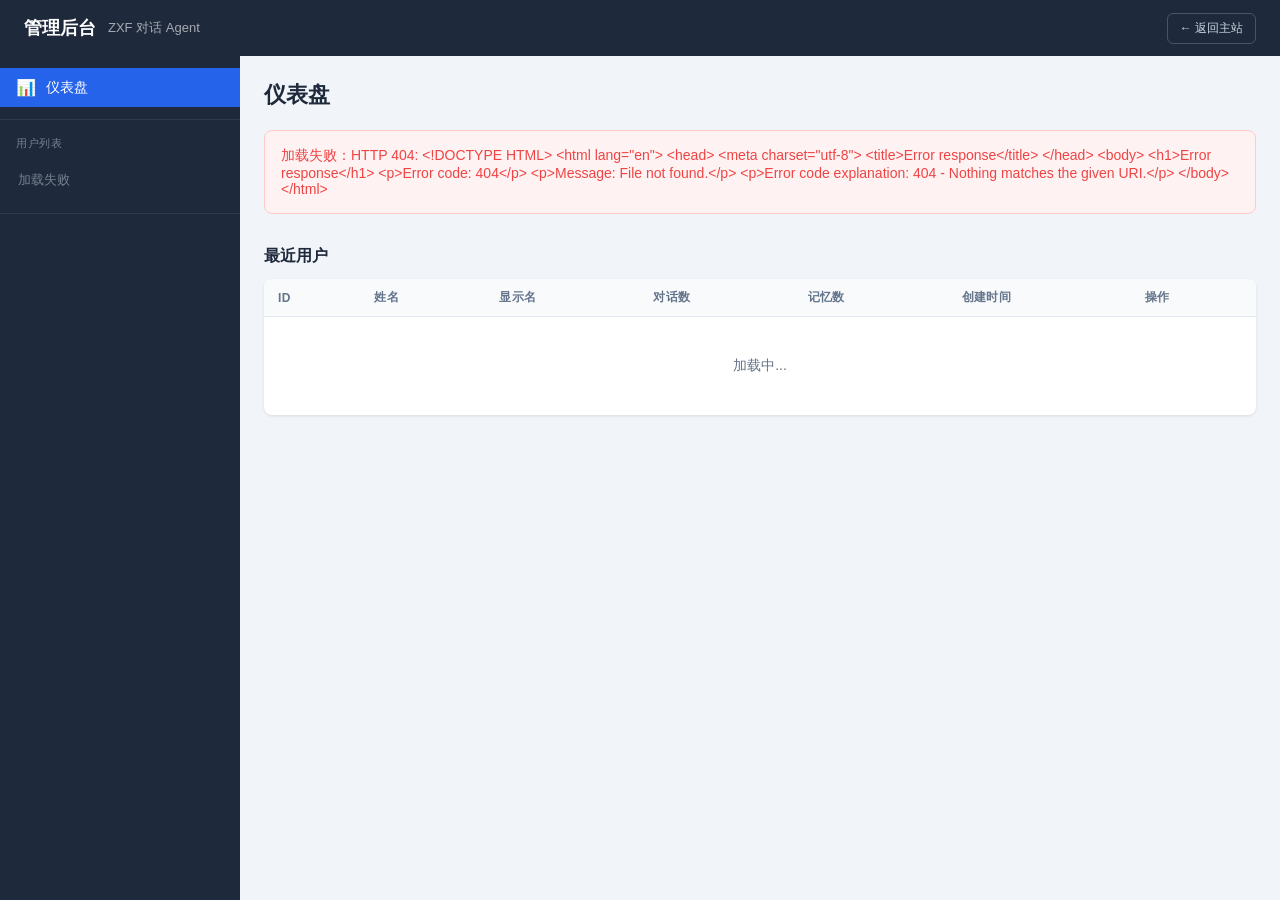
==== static/admin.html @ d545a583 "feat: 增加后台管理界面，可查看所有用户的对话和记忆 - 新增 /api/admin/* 共 6 个管理端 API 端点 - 新增 /admin.html 独立管理 SPA（仪表盘 + 用户列表 " ====
<!DOCTYPE html>
<html lang="zh-CN">
<head>
    <meta charset="UTF-8">
    <meta name="viewport" content="width=device-width, initial-scale=1.0">
    <title>管理后台 — ZXF 对话 Agent</title>
    <link rel="stylesheet" href="/static/css/admin.css">
</head>
<body>
    <div id="app">
        <!-- Top Nav -->
        <header class="top-nav">
            <div class="nav-left">
                <h1 class="nav-title">管理后台</h1>
                <span class="nav-subtitle">ZXF 对话 Agent</span>
            </div>
            <div class="nav-right">
                <a href="/" class="btn btn-small btn-outline">← 返回主站</a>
            </div>
        </header>

        <div class="app-body">
            <!-- Sidebar -->
            <aside class="sidebar">
                <div class="sidebar-section">
                    <button class="sidebar-item active" data-view="dashboard" id="nav-dashboard">
                        <span class="sidebar-icon">📊</span>
                        仪表盘
                    </button>
                </div>
                <div class="sidebar-section">
                    <div class="sidebar-label">用户列表</div>
                    <div id="user-list" class="user-list">
                        <!-- populated by JS -->
                        <div class="loading-text">加载中...</div>
                    </div>
                </div>
            </aside>

            <!-- Main Content -->
            <main class="main-content" id="main-content">
                <!-- Dashboard View (default) -->
                <div id="view-dashboard" class="view active">
                    <h2 class="view-title">仪表盘</h2>
                    <div class="stats-grid" id="stats-grid">
                        <div class="stat-card">
                            <div class="stat-value" id="stat-users">—</div>
                            <div class="stat-label">用户</div>
                        </div>
                        <div class="stat-card">
                            <div class="stat-value" id="stat-conversations">—</div>
                            <div class="stat-label">对话</div>
                        </div>
                        <div class="stat-card">
                            <div class="stat-value" id="stat-messages">—</div>
                            <div class="stat-label">消息</div>
                        </div>
                        <div class="stat-card">
                            <div class="stat-value" id="stat-memories">—</div>
                            <div class="stat-label">记忆</div>
                        </div>
                    </div>

                    <h3 class="section-title" style="margin-top: 32px;">最近用户</h3>
                    <div class="table-wrap">
                        <table class="data-table" id="user-table">
                            <thead>
                                <tr>
                                    <th>ID</th>
                                    <th>姓名</th>
                                    <th>显示名</th>
                                    <th>对话数</th>
                                    <th>记忆数</th>
                                    <th>创建时间</th>
                                    <th>操作</th>
                                </tr>
                            </thead>
                            <tbody id="user-table-body">
                                <tr><td colspan="7" class="empty-cell">加载中...</td></tr>
                            </tbody>
                        </table>
                    </div>
                </div>

                <!-- User Conversations View -->
                <div id="view-user-conversations" class="view">
                    <div class="view-header">
                        <button class="btn btn-small btn-ghost" id="back-from-user">← 返回</button>
                        <h2 class="view-title" id="user-conv-title">用户的对话</h2>
                    </div>
                    <div class="table-wrap">
                        <table class="data-table" id="conv-table">
                            <thead>
                                <tr>
                                    <th>ID</th>
                                    <th>标题</th>
                                    <th>模型</th>
                                    <th>消息数</th>
                                    <th>创建时间</th>
                                    <th>更新时间</th>
                                    <th>操作</th>
                                </tr>
                            </thead>
                            <tbody id="conv-table-body">
                                <tr><td colspan="7" class="empty-cell">选择用户查看对话</td></tr>
                            </tbody>
                        </table>
                    </div>
                </div>

                <!-- User Memories View -->
                <div id="view-user-memories" class="view">
                    <div class="view-header">
                        <button class="btn btn-small btn-ghost" id="back-from-memories">← 返回</button>
                        <h2 class="view-title" id="user-mem-title">用户的记忆</h2>
                    </div>
                    <div class="table-wrap">
                        <table class="data-table" id="mem-table">
                            <thead>
                                <tr>
                                    <th>ID</th>
                                    <th>内容</th>
                                    <th>分类</th>
                                    <th>置信度</th>
                                    <th>创建时间</th>
                                </tr>
                            </thead>
                            <tbody id="mem-table-body">
                                <tr><td colspan="5" class="empty-cell">选择用户查看记忆</td></tr>
                            </tbody>
                        </table>
                    </div>
                </div>

                <!-- Messages View -->
                <div id="view-messages" class="view">
                    <div class="view-header">
                        <button class="btn btn-small btn-ghost" id="back-from-messages">← 返回</button>
                        <h2 class="view-title" id="msg-title">对话消息</h2>
                    </div>
                    <div id="message-list" class="message-list">
                        <!-- populated by JS -->
                    </div>
                </div>
            </main>
        </div>
    </div>

    <script src="/static/js/admin.js"></script>
</body>
</html>
---- static/css/admin.css ----
/* ── Reset & Base ── */
*, *::before, *::after {
    box-sizing: border-box;
    margin: 0;
    padding: 0;
}

:root {
    --primary: #2563eb;
    --primary-hover: #1d4ed8;
    --bg: #f1f5f9;
    --surface: #ffffff;
    --sidebar-bg: #1e293b;
    --sidebar-text: #cbd5e1;
    --sidebar-hover: #334155;
    --sidebar-active: #2563eb;
    --text: #1e293b;
    --text-secondary: #64748b;
    --border: #e2e8f0;
    --shadow: 0 1px 3px rgba(0,0,0,0.1);
    --radius: 8px;
    --success: #10b981;
    --error: #ef4444;
    --warning: #f59e0b;
}

html, body {
    height: 100%;
    font-family: -apple-system, BlinkMacSystemFont, "Segoe UI", Roboto, "Noto Sans SC", sans-serif;
    font-size: 14px;
    color: var(--text);
    background: var(--bg);
}

/* ── Top Navigation ── */
.top-nav {
    display: flex;
    align-items: center;
    justify-content: space-between;
    padding: 0 24px;
    height: 56px;
    background: var(--sidebar-bg);
    color: white;
    flex-shrink: 0;
}

.nav-left {
    display: flex;
    align-items: center;
    gap: 12px;
}

.nav-title {
    font-size: 18px;
    font-weight: 700;
}

.nav-subtitle {
    font-size: 13px;
    opacity: 0.6;
}

.nav-right {
    display: flex;
    align-items: center;
    gap: 8px;
}

/* ── App Body (sidebar + main) ── */
.app-body {
    display: flex;
    height: calc(100vh - 56px);
}

/* ── Sidebar ── */
.sidebar {
    width: 240px;
    min-width: 240px;
    background: var(--sidebar-bg);
    color: var(--sidebar-text);
    display: flex;
    flex-direction: column;
    overflow-y: auto;
}

.sidebar-section {
    padding: 12px 0;
    border-bottom: 1px solid rgba(255,255,255,0.08);
}

.sidebar-label {
    padding: 4px 16px 8px;
    font-size: 11px;
    text-transform: uppercase;
    letter-spacing: 0.05em;
    opacity: 0.5;
}

.sidebar-item {
    display: flex;
    align-items: center;
    gap: 10px;
    width: 100%;
    padding: 10px 16px;
    border: none;
    background: transparent;
    color: var(--sidebar-text);
    font-size: 14px;
    cursor: pointer;
    transition: background 0.15s;
    text-align: left;
}

.sidebar-item:hover {
    background: var(--sidebar-hover);
}

.sidebar-item.active {
    background: var(--sidebar-active);
    color: white;
}

.sidebar-icon {
    font-size: 16px;
}

.user-list {
    padding: 0 8px;
}

.user-list-item {
    display: flex;
    flex-direction: column;
    gap: 2px;
    padding: 8px 10px;
    border-radius: 6px;
    cursor: pointer;
    transition: background 0.15s;
    margin-bottom: 2px;
}

.user-list-item:hover {
    background: var(--sidebar-hover);
}

.user-list-name {
    font-size: 14px;
    font-weight: 500;
    color: #e2e8f0;
}

.user-list-count {
    font-size: 11px;
    opacity: 0.6;
}

.loading-text {
    padding: 12px 10px;
    font-size: 13px;
    opacity: 0.5;
}

/* ── Main Content ── */
.main-content {
    flex: 1;
    overflow-y: auto;
    padding: 24px;
    min-width: 0;
}

/* ── Views ── */
.view {
    display: none;
}

.view.active {
    display: block;
}

.view-title {
    font-size: 22px;
    font-weight: 700;
    margin-bottom: 20px;
    color: var(--text);
}

.section-title {
    font-size: 16px;
    font-weight: 600;
    margin-bottom: 12px;
    color: var(--text);
}

.view-header {
    display: flex;
    align-items: center;
    gap: 12px;
    margin-bottom: 20px;
}

.view-header .view-title {
    margin-bottom: 0;
}

/* ── Stats Grid ── */
.stats-grid {
    display: grid;
    grid-template-columns: repeat(auto-fill, minmax(180px, 1fr));
    gap: 16px;
}

.stat-card {
    background: var(--surface);
    border-radius: 12px;
    padding: 24px;
    box-shadow: var(--shadow);
    text-align: center;
}

.stat-value {
    font-size: 36px;
    font-weight: 800;
    color: var(--primary);
    line-height: 1.2;
}

.stat-label {
    font-size: 13px;
    color: var(--text-secondary);
    margin-top: 6px;
}

.error-card {
    grid-column: 1 / -1;
    background: #fef2f2;
    color: var(--error);
    padding: 16px;
    border-radius: var(--radius);
    border: 1px solid #fecaca;
}

/* ── Table ── */
.table-wrap {
    background: var(--surface);
    border-radius: var(--radius);
    box-shadow: var(--shadow);
    overflow-x: auto;
}

.data-table {
    width: 100%;
    border-collapse: collapse;
    font-size: 13px;
}

.data-table th {
    background: #f8fafc;
    padding: 10px 14px;
    text-align: left;
    font-weight: 600;
    color: var(--text-secondary);
    font-size: 12px;
    text-transform: uppercase;
    letter-spacing: 0.03em;
    border-bottom: 1px solid var(--border);
    white-space: nowrap;
}

.data-table td {
    padding: 10px 14px;
    border-bottom: 1px solid var(--border);
    vertical-align: middle;
}

.data-table tr:last-child td {
    border-bottom: none;
}

.data-table tr:hover td {
    background: #f8fafc;
}

.empty-cell {
    text-align: center;
    color: var(--text-secondary);
    padding: 40px 14px !important;
    font-size: 14px;
}

.action-cell {
    white-space: nowrap;
    display: flex;
    gap: 6px;
    align-items: center;
}

.content-cell {
    max-width: 400px;
    overflow: hidden;
    text-overflow: ellipsis;
    white-space: nowrap;
}

.error-text {
    color: var(--error) !important;
}

/* ── Buttons (admin overrides) ── */
.btn {
    display: inline-flex;
    align-items: center;
    justify-content: center;
    border: none;
    cursor: pointer;
    font-size: 13px;
    border-radius: 6px;
    transition: background 0.2s, opacity 0.2s;
    white-space: nowrap;
    text-decoration: none;
}

.btn:disabled {
    opacity: 0.5;
    cursor: not-allowed;
}

.btn-small {
    padding: 6px 12px;
    font-size: 12px;
}

.btn-primary {
    background: var(--primary);
    color: white;
    font-weight: 500;
}

.btn-primary:hover:not(:disabled) {
    background: var(--primary-hover);
}

.btn-secondary {
    background: #e2e8f0;
    color: var(--text);
    font-weight: 500;
}

.btn-secondary:hover:not(:disabled) {
    background: #cbd5e1;
}

.btn-ghost {
    background: transparent;
    color: var(--text-secondary);
}

.btn-ghost:hover:not(:disabled) {
    background: #e2e8f0;
    color: var(--text);
}

.btn-outline {
    background: transparent;
    color: var(--sidebar-text);
    border: 1px solid rgba(255,255,255,0.2);
}

.btn-outline:hover {
    background: rgba(255,255,255,0.1);
    border-color: rgba(255,255,255,0.3);
}

/* ── Messages (chat bubble style) ── */
.message-list {
    display: flex;
    flex-direction: column;
    gap: 16px;
    padding: 8px 0;
}

.message {
    max-width: 80%;
    display: flex;
    flex-direction: column;
}

.message.user {
    align-self: flex-end;
}

.message.assistant {
    align-self: flex-start;
}

.msg-role {
    font-size: 12px;
    color: var(--text-secondary);
    margin-bottom: 4px;
    padding: 0 4px;
}

.msg-content {
    padding: 12px 16px;
    border-radius: 12px;
    line-height: 1.6;
    word-wrap: break-word;
    white-space: pre-wrap;
    font-size: 14px;
}

.message.user .msg-content {
    background: var(--primary);
    color: white;
    border-bottom-right-radius: 4px;
}

.message.assistant .msg-content {
    background: #f1f5f9;
    color: var(--text);
    border-bottom-left-radius: 4px;
}

.msg-time {
    font-size: 11px;
    color: var(--text-secondary);
    margin-top: 4px;
    padding: 0 4px;
}

.message.user .msg-time {
    text-align: right;
}

.empty-state {
    text-align: center;
    color: var(--text-secondary);
    padding: 60px 20px;
    font-size: 15px;
}

/* ── Responsive ── */
@media (max-width: 768px) {
    .sidebar {
        display: none;
    }

    .main-content {
        padding: 16px;
    }

    .stats-grid {
        grid-template-columns: repeat(2, 1fr);
    }

    .message {
        max-width: 95%;
    }

    .action-cell {
        flex-direction: column;
    }
}
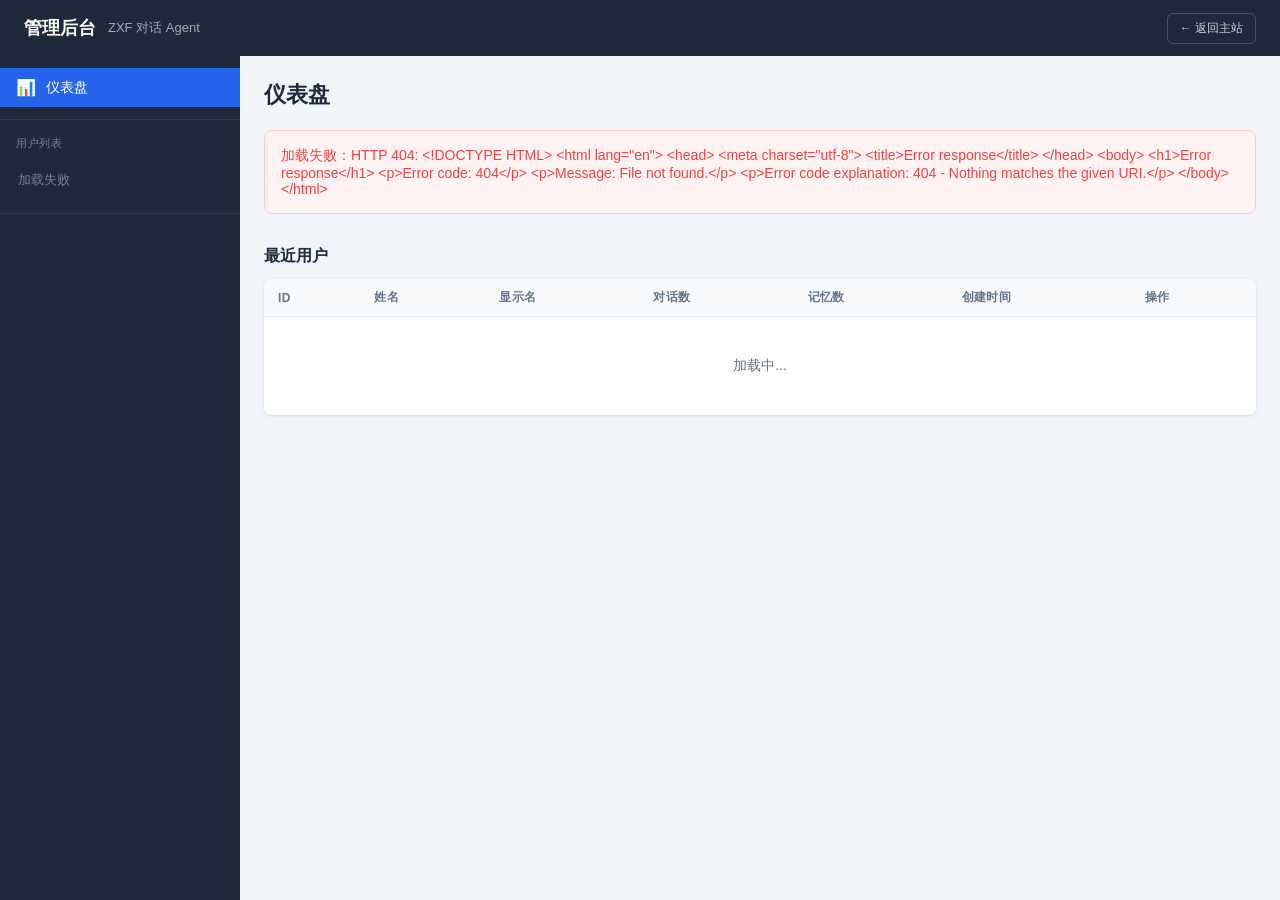
==== commit b9c5c448: "feat: 管理后台新增清除记忆功能 - 新增 DELETE /api/admin/users/{user_id}/memories 端点   * 同时清除该用户的所有记忆事实和摘要 - 管理界面记忆" ====
--- a/static/admin.html
+++ b/static/admin.html
@@ -113,6 +113,7 @@
                     <div class="view-header">
                         <button class="btn btn-small btn-ghost" id="back-from-memories">← 返回</button>
                         <h2 class="view-title" id="user-mem-title">用户的记忆</h2>
+                        <button class="btn btn-small btn-danger" id="clear-memories-btn" style="margin-left:auto;">清除全部记忆</button>
                     </div>
                     <div class="table-wrap">
                         <table class="data-table" id="mem-table">
--- a/static/css/admin.css
+++ b/static/css/admin.css
@@ -359,6 +359,16 @@
     color: var(--text);
 }
 
+.btn-danger {
+    background: #ef4444;
+    color: white;
+    font-weight: 500;
+}
+
+.btn-danger:hover:not(:disabled) {
+    background: #dc2626;
+}
+
 .btn-outline {
     background: transparent;
     color: var(--sidebar-text);
